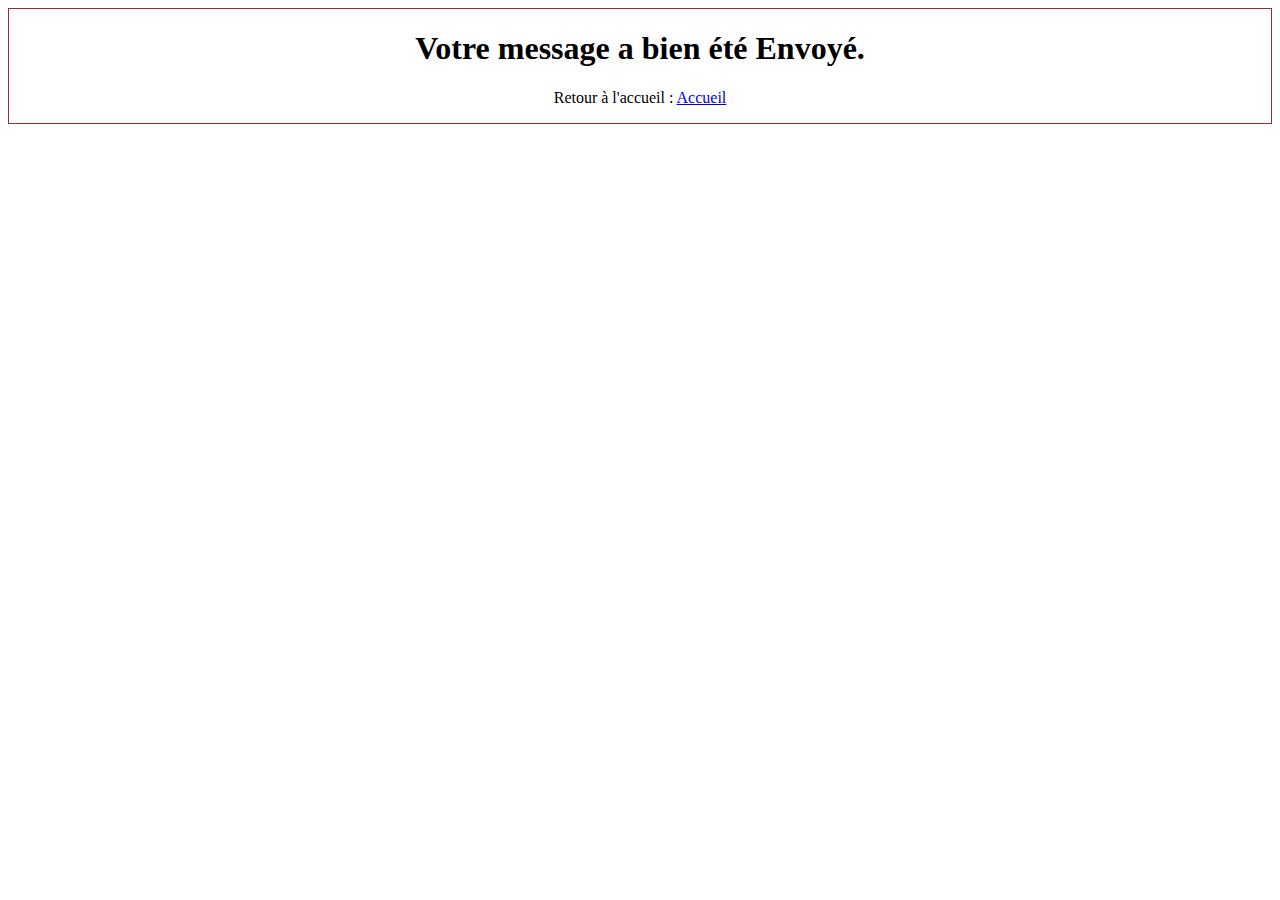
==== messageEnvoye.html @ 60f2a348 "Résolution problème smtp et utilisation ob_start() et ob_end_flush() pour resoudre problème header('" ====
<!DOCTYPE html>
<html lang="fr">
  <head>
    <meta charset="UTF-8" />
    <meta http-equiv="X-UA-Compatible" content="IE=edge" />
    <meta name="viewport" content="width=device-width, initial-scale=1.0" />
    <link rel="stylesheet" href="./design/style.css" />
    <title>Message Envoyé</title>
  </head>
  <body>
    <div id="messageEnvoye">
      <h1>Votre message a bien été Envoyé.</h1>
      <p>Retour à l'accueil : <a href="./index.html">Accueil</a></p>
    </div>
  </body>
</html>
---- design/style.css ----
h1 {
    font-family: Georgia, 'Times New Roman', Times, serif;
}

#messageContact {
    border: 1px solid wheat;
    border-radius: 30px;
}

#tel {
    text-decoration: none;
    font-size: 45px;
    color: firebrick;

}

#tel:hover {
    font-weight: bold;
}

#textWhite {
    color: white;
}

#messageEnvoye {
    border: 1px solid brown;
    align-items: center;
    align-content: center;
    text-align: center;
}

.dwd
{
    font-weight: bolder;
    font-size: 5rem;
   font-family: "Binjay";
   color: antiquewhite;
}

.fondDePage {
    background: linear-gradient(white, black);
}

.fondNoir {
    background: black;
    border-top: .1px solid white;
}

@media screen and (max-width: 767px) {
    #reseauSociau {
        margin-left: 80px;
    }
}

@font-face
{
    font-family: "Binjay";
    src: url(../src/Binjay.otf) format('opentype');
}
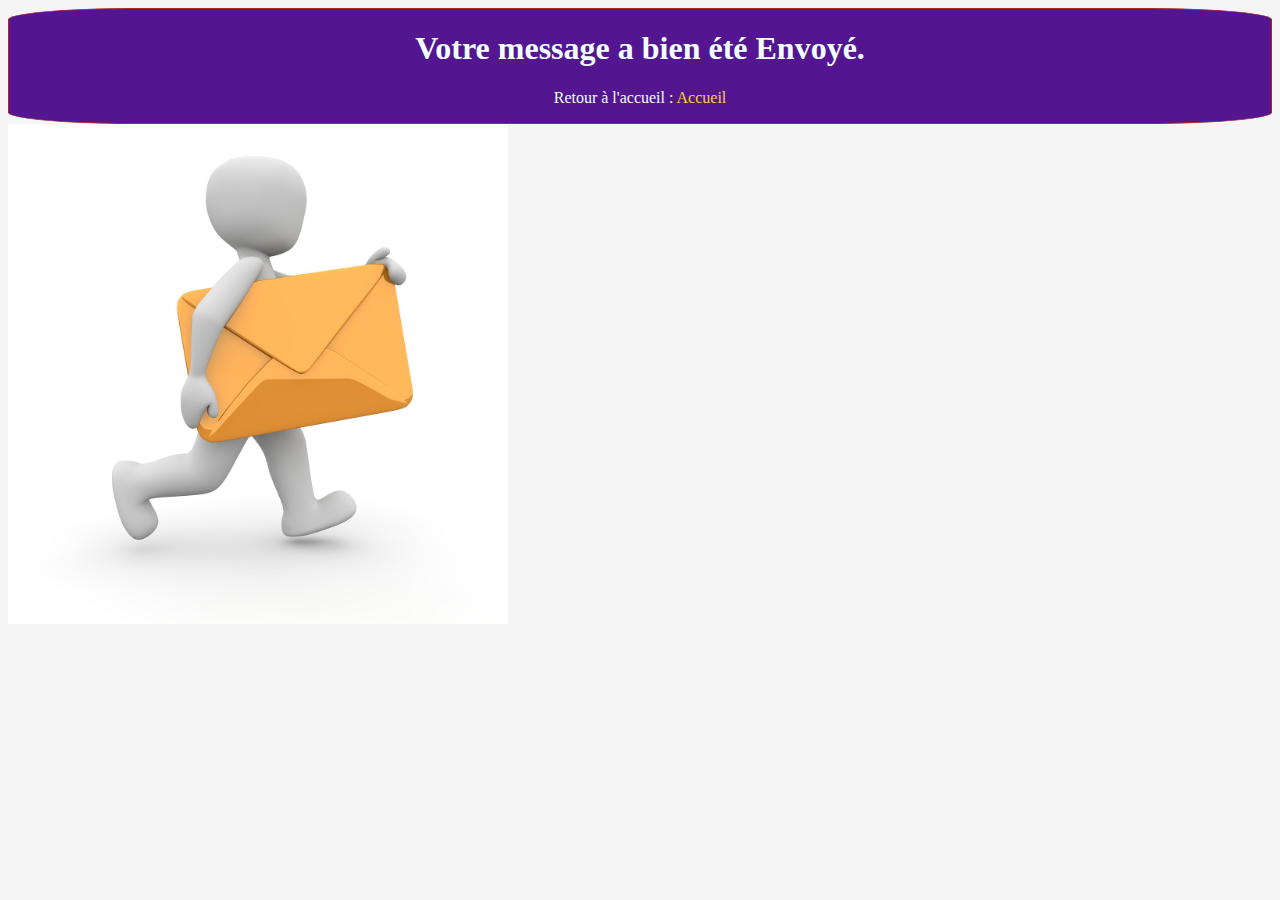
==== commit e35b9698: "animation messageEnvoye + Ajout de selection multiple(choix de l'offre) dans le formulaire contact m" ====
--- a/messageEnvoye.html
+++ b/messageEnvoye.html
@@ -4,13 +4,26 @@
     <meta charset="UTF-8" />
     <meta http-equiv="X-UA-Compatible" content="IE=edge" />
     <meta name="viewport" content="width=device-width, initial-scale=1.0" />
+    <link href="./img/favicon.ico" rel="shortcut icon" type="image/x-icon" />
     <link rel="stylesheet" href="./design/style.css" />
     <title>Message Envoyé</title>
   </head>
-  <body>
-    <div id="messageEnvoye">
+  <body id="bodyMessageEnvoye">
+    <div id="divMessageEnvoye">
       <h1>Votre message a bien été Envoyé.</h1>
       <p>Retour à l'accueil : <a href="./index.html">Accueil</a></p>
     </div>
+
+    <!-- Illustration message Envoyé -->
+    <div id="divMailEnvoye">
+      <div id="imgMail">
+        <img
+          src="./img/bonhommeLettreMail_1280x1280.jpg"
+          alt="Mail envoyé"
+          width="500"
+          height="500"
+        />
+      </div>
+    </div>
   </body>
 </html>
--- a/design/style.css
+++ b/design/style.css
@@ -1,5 +1,25 @@
 h1 {
     font-family: Georgia, 'Times New Roman', Times, serif;
+}
+
+a {
+    text-decoration: none;
+    color: #FFCD38;
+}
+
+/* #divMailEnvoye {
+    display: flex;
+    align-items: center;
+    justify-content: center; 
+   
+}  */
+
+#imgMail {
+    animation-direction: normal;
+    animation-duration: 5s;
+    animation-name: glissement;
+    animation-iteration-count: infinite;
+    
 }
 
 #messageContact {
@@ -22,8 +42,16 @@
     color: white;
 }
 
-#messageEnvoye {
+#bodyMessageEnvoye {
+    background: whitesmoke;
+}
+
+#divMessageEnvoye {
+    margin: 0 auto;
+    background: #541690;
+    color: azure;
     border: 1px solid brown;
+    border-radius: 10%;
     align-items: center;
     align-content: center;
     text-align: center;
@@ -46,6 +74,18 @@
     border-top: .1px solid white;
 }
 
+@keyframes glissement {
+    from {
+      margin-left: -30%;
+      width: 300%;
+    }
+  
+    to {
+      margin-left: 100%;
+      width: 100%;
+    }
+  }
+
 @media screen and (max-width: 767px) {
     #reseauSociau {
         margin-left: 80px;
